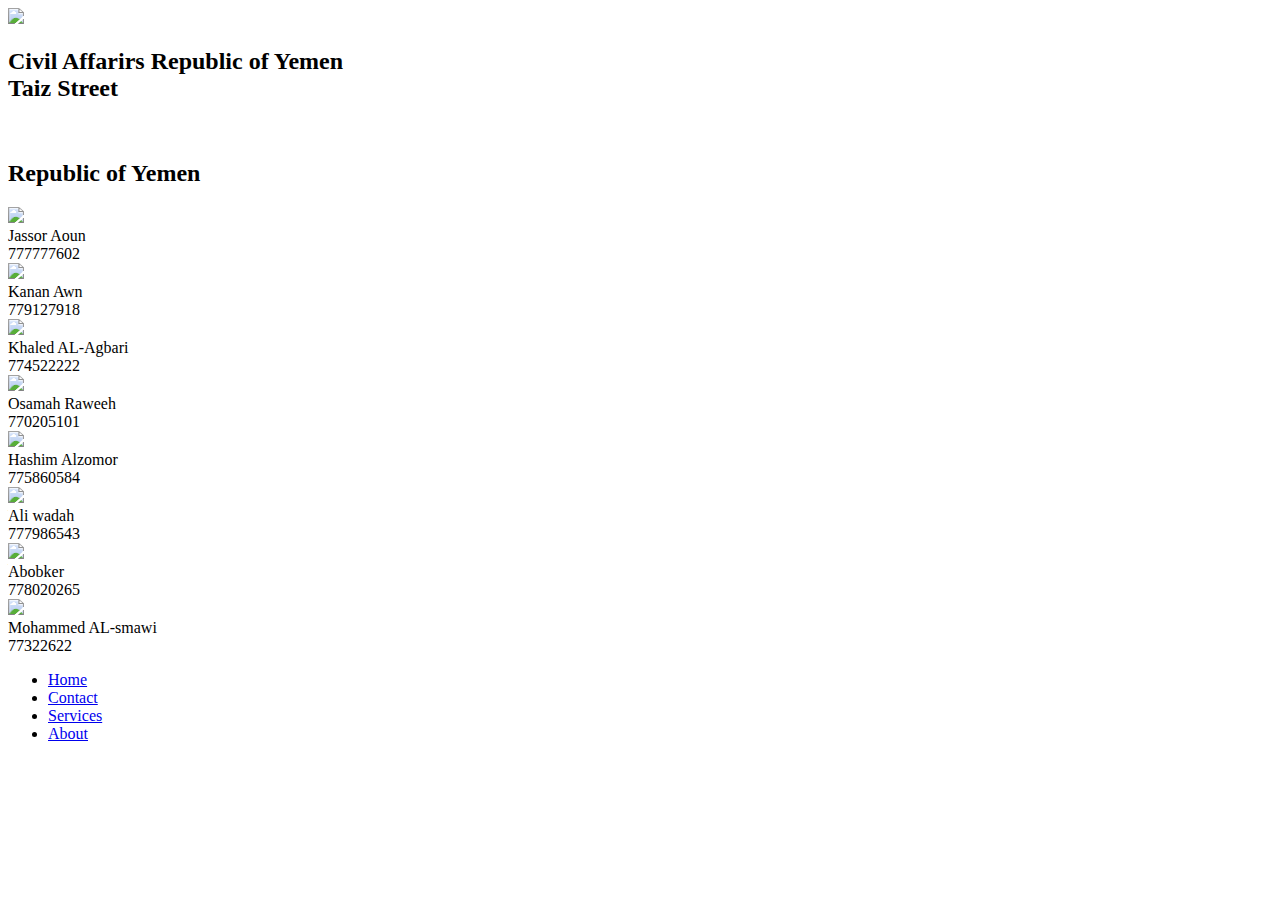
==== Index.html @ cc3936d4 "Add files via upload" ====
<!DOCTYPE html>
<html lang="en">
<head>
<link rel="stylesheet" href="../MY_project/Index style.css">
</head>
<body>
    
    <div1 class="Parent" >
<img src="..//MY_project/image/download.png">
<br>
<span>
   <h2> Civil Affarirs Republic of Yemen  <br> Taiz Street  </h2>
</span> <br>
<span><h2> Republic of Yemen</h2></span>

    
    <div >
        <img src="..//MY_project/image/images6.jpg">
        <br>
        <span>
          Jassor Aoun
        </span> <br>
        <span>777777602</span>
            </div>
<div>


<img src="..//MY_project/image/image 1.jpg">
<br>
<span>Kanan Awn</span> <br>
<span>779127918</span>
</div>


<div>
<img src="..//MY_project/image/images2.jpg">
<br>
<span>Khaled AL-Agbari</span> <br>
<span>774522222</span>
</div>



<div>
<img src="..//MY_project/image/images3.jpg">
<br>
<span>Osamah Raweeh</span> <br>
<span>770205101</span>
</div>
<div>
<img src="..//MY_project/image/image 4.jpg">
<br>
<span>Hashim Alzomor</span> <br>
<span>775860584</span>
</div>
<div>


<img src="..//MY_project/image/images5.jpg">
<br>
<span>Ali wadah</span> <br>
<span>777986543</span>
</div>
<div>


    <img src="..//MY_project/image/images8.jpg">
    <br>
    <span>Abobker</span> <br>
    <span>778020265</span>
</div>
    <div>
        <img src="..//MY_project/image/images7.jpg">
        <br>
        <span>Mohammed AL-smawi</span> <br>
        <span>77322622</span>
    </div>
<div  class="t">
<ul>
<li>   <a href="file:///C:/Users/G/Desktop/MY_project/Index.html">Home</a></li>
<li> <a href="file:///C:/Users/G/Desktop/MY_project/Index2.html"> Contact</a></li>
<li><a href="file:///C:/Users/G/Desktop/MY_project/Index3.html">Services</a></li>
<li><a href="file:///C:/Users/G/Desktop/MY_project/Index4.html">About</a></li>
</ul>
</div>
</body>
</html>
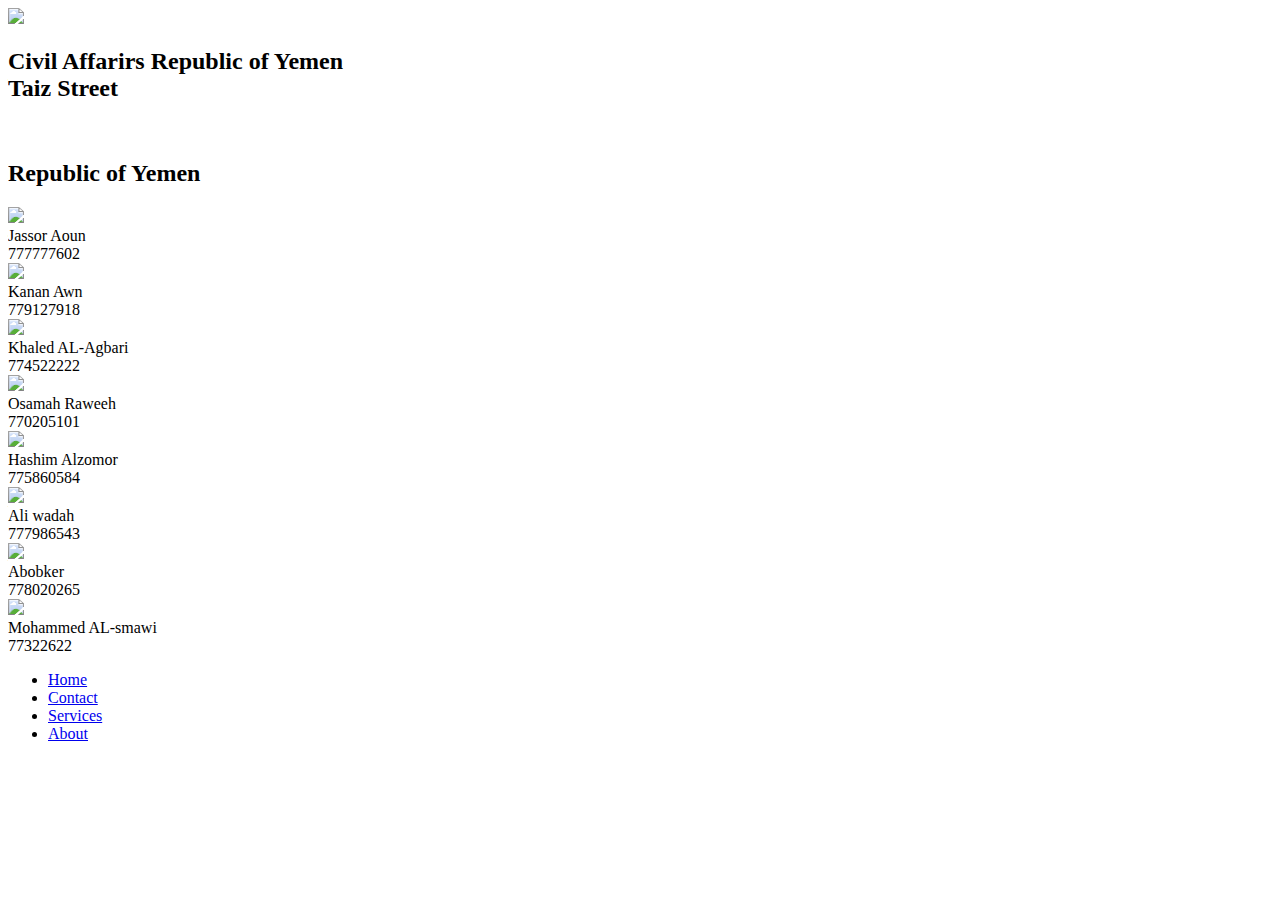
==== commit e73b6c8e: "hallo" ====
--- a/Index.html
+++ b/Index.html
@@ -1,87 +1,87 @@
-<!DOCTYPE html>
-<html lang="en">
-<head>
-<link rel="stylesheet" href="../MY_project/Index style.css">
-</head>
-<body>
-    
-    <div1 class="Parent" >
-<img src="..//MY_project/image/download.png">
-<br>
-<span>
-   <h2> Civil Affarirs Republic of Yemen  <br> Taiz Street  </h2>
-</span> <br>
-<span><h2> Republic of Yemen</h2></span>
-
-    
-    <div >
-        <img src="..//MY_project/image/images6.jpg">
-        <br>
-        <span>
-          Jassor Aoun
-        </span> <br>
-        <span>777777602</span>
-            </div>
-<div>
-
-
-<img src="..//MY_project/image/image 1.jpg">
-<br>
-<span>Kanan Awn</span> <br>
-<span>779127918</span>
-</div>
-
-
-<div>
-<img src="..//MY_project/image/images2.jpg">
-<br>
-<span>Khaled AL-Agbari</span> <br>
-<span>774522222</span>
-</div>
-
-
-
-<div>
-<img src="..//MY_project/image/images3.jpg">
-<br>
-<span>Osamah Raweeh</span> <br>
-<span>770205101</span>
-</div>
-<div>
-<img src="..//MY_project/image/image 4.jpg">
-<br>
-<span>Hashim Alzomor</span> <br>
-<span>775860584</span>
-</div>
-<div>
-
-
-<img src="..//MY_project/image/images5.jpg">
-<br>
-<span>Ali wadah</span> <br>
-<span>777986543</span>
-</div>
-<div>
-
-
-    <img src="..//MY_project/image/images8.jpg">
-    <br>
-    <span>Abobker</span> <br>
-    <span>778020265</span>
-</div>
-    <div>
-        <img src="..//MY_project/image/images7.jpg">
-        <br>
-        <span>Mohammed AL-smawi</span> <br>
-        <span>77322622</span>
-    </div>
-<div  class="t">
-<ul>
-<li>   <a href="file:///C:/Users/G/Desktop/MY_project/Index.html">Home</a></li>
-<li> <a href="file:///C:/Users/G/Desktop/MY_project/Index2.html"> Contact</a></li>
-<li><a href="file:///C:/Users/G/Desktop/MY_project/Index3.html">Services</a></li>
-<li><a href="file:///C:/Users/G/Desktop/MY_project/Index4.html">About</a></li>
-</ul>
-</div>
-</body>
+<!DOCTYPE html>
+<html lang="en">
+<head>
+<link rel="stylesheet" href="../MY_project/Index style.css">
+</head>
+<body>
+    
+    <div1 class="Parent" >
+<img src="..//MY_project/image/download.png">
+<br>
+<span>
+   <h2> Civil Affarirs Republic of Yemen  <br> Taiz Street  </h2>
+</span> <br>
+<span><h2> Republic of Yemen</h2></span>
+
+    
+    <div >
+        <img src="..//MY_project/image/images6.jpg">
+        <br>
+        <span>
+          Jassor Aoun
+        </span> <br>
+        <span>777777602</span>
+            </div>
+<div>
+
+
+<img src="..//MY_project/image/image 1.jpg">
+<br>
+<span>Kanan Awn</span> <br>
+<span>779127918</span>
+</div>
+
+
+<div>
+<img src="..//MY_project/image/images2.jpg">
+<br>
+<span>Khaled AL-Agbari</span> <br>
+<span>774522222</span>
+</div>
+
+
+
+<div>
+<img src="..//MY_project/image/images3.jpg">
+<br>
+<span>Osamah Raweeh</span> <br>
+<span>770205101</span>
+</div>
+<div>
+<img src="..//MY_project/image/image 4.jpg">
+<br>
+<span>Hashim Alzomor</span> <br>
+<span>775860584</span>
+</div>
+<div>
+
+
+<img src="..//MY_project/image/images5.jpg">
+<br>
+<span>Ali wadah</span> <br>
+<span>777986543</span>
+</div>
+<div>
+
+
+    <img src="..//MY_project/image/images8.jpg">
+    <br>
+    <span>Abobker</span> <br>
+    <span>778020265</span>
+</div>
+    <div>
+        <img src="..//MY_project/image/images7.jpg">
+        <br>
+        <span>Mohammed AL-smawi</span> <br>
+        <span>77322622</span>
+    </div>
+<div  class="t">
+<ul>
+<li>   <a href="file:///C:/Users/G/Desktop/MY_project/Index.html">Home</a></li>
+<li> <a href="file:///C:/Users/G/Desktop/MY_project/Index2.html"> Contact</a></li>
+<li><a href="file:///C:/Users/G/Desktop/MY_project/Index3.html">Services</a></li>
+<li><a href="file:///C:/Users/G/Desktop/MY_project/Index4.html">About</a></li>
+</ul>
+</div>
+</body>
 </html>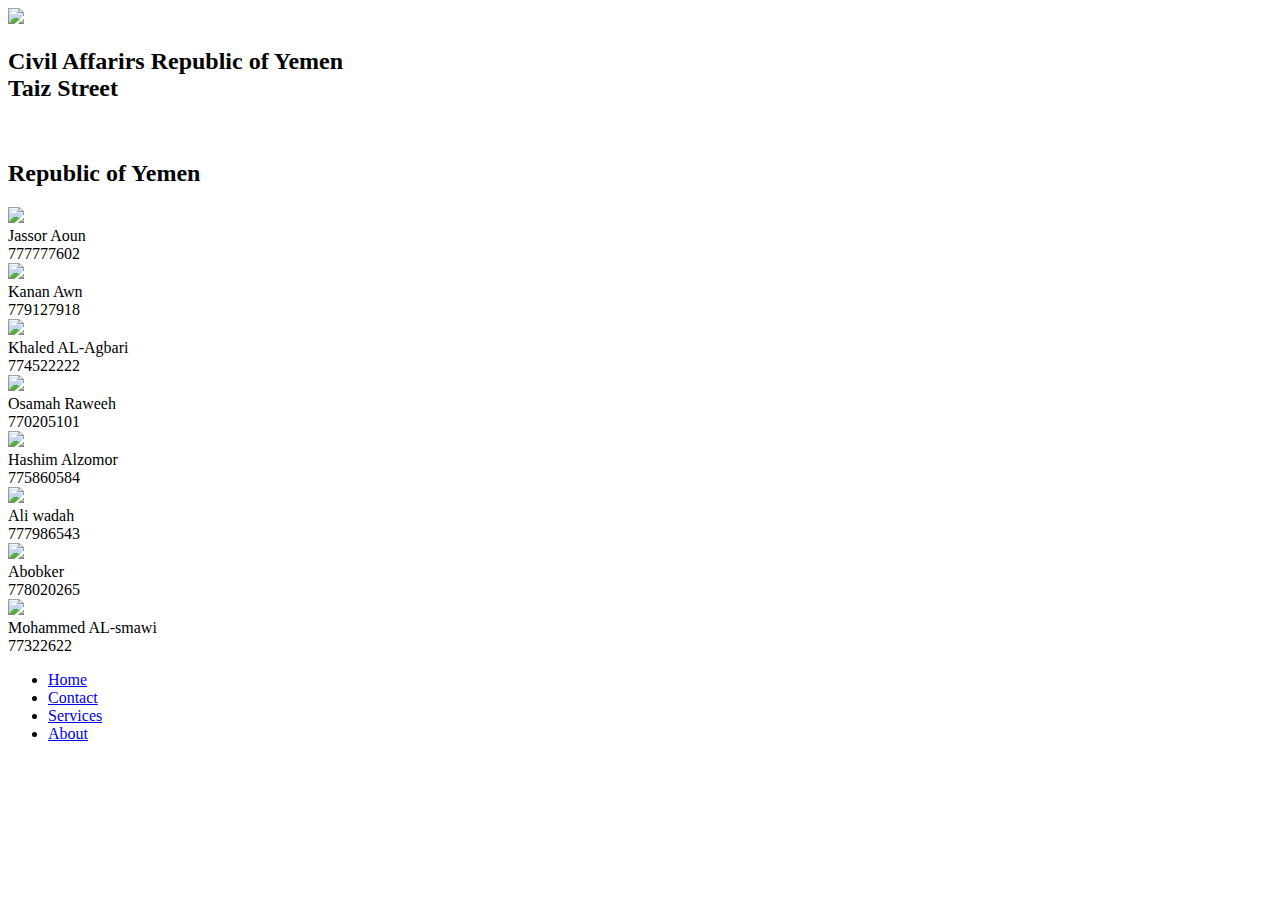
==== commit 4d53022c: "e" ====
--- a/Index.html
+++ b/Index.html
@@ -77,10 +77,10 @@
     </div>
 <div  class="t">
 <ul>
-<li>   <a href="file:///C:/Users/G/Desktop/MY_project/Index.html">Home</a></li>
-<li> <a href="file:///C:/Users/G/Desktop/MY_project/Index2.html"> Contact</a></li>
-<li><a href="file:///C:/Users/G/Desktop/MY_project/Index3.html">Services</a></li>
-<li><a href="file:///C:/Users/G/Desktop/MY_project/Index4.html">About</a></li>
+<li>   <a href="Index.html">Home</a></li>
+<li> <a href="page 2.html"> Contact</a></li>
+<li><a href="page 3.html">Services</a></li>
+<li><a href="page4.html">About</a></li>
 </ul>
 </div>
 </body>
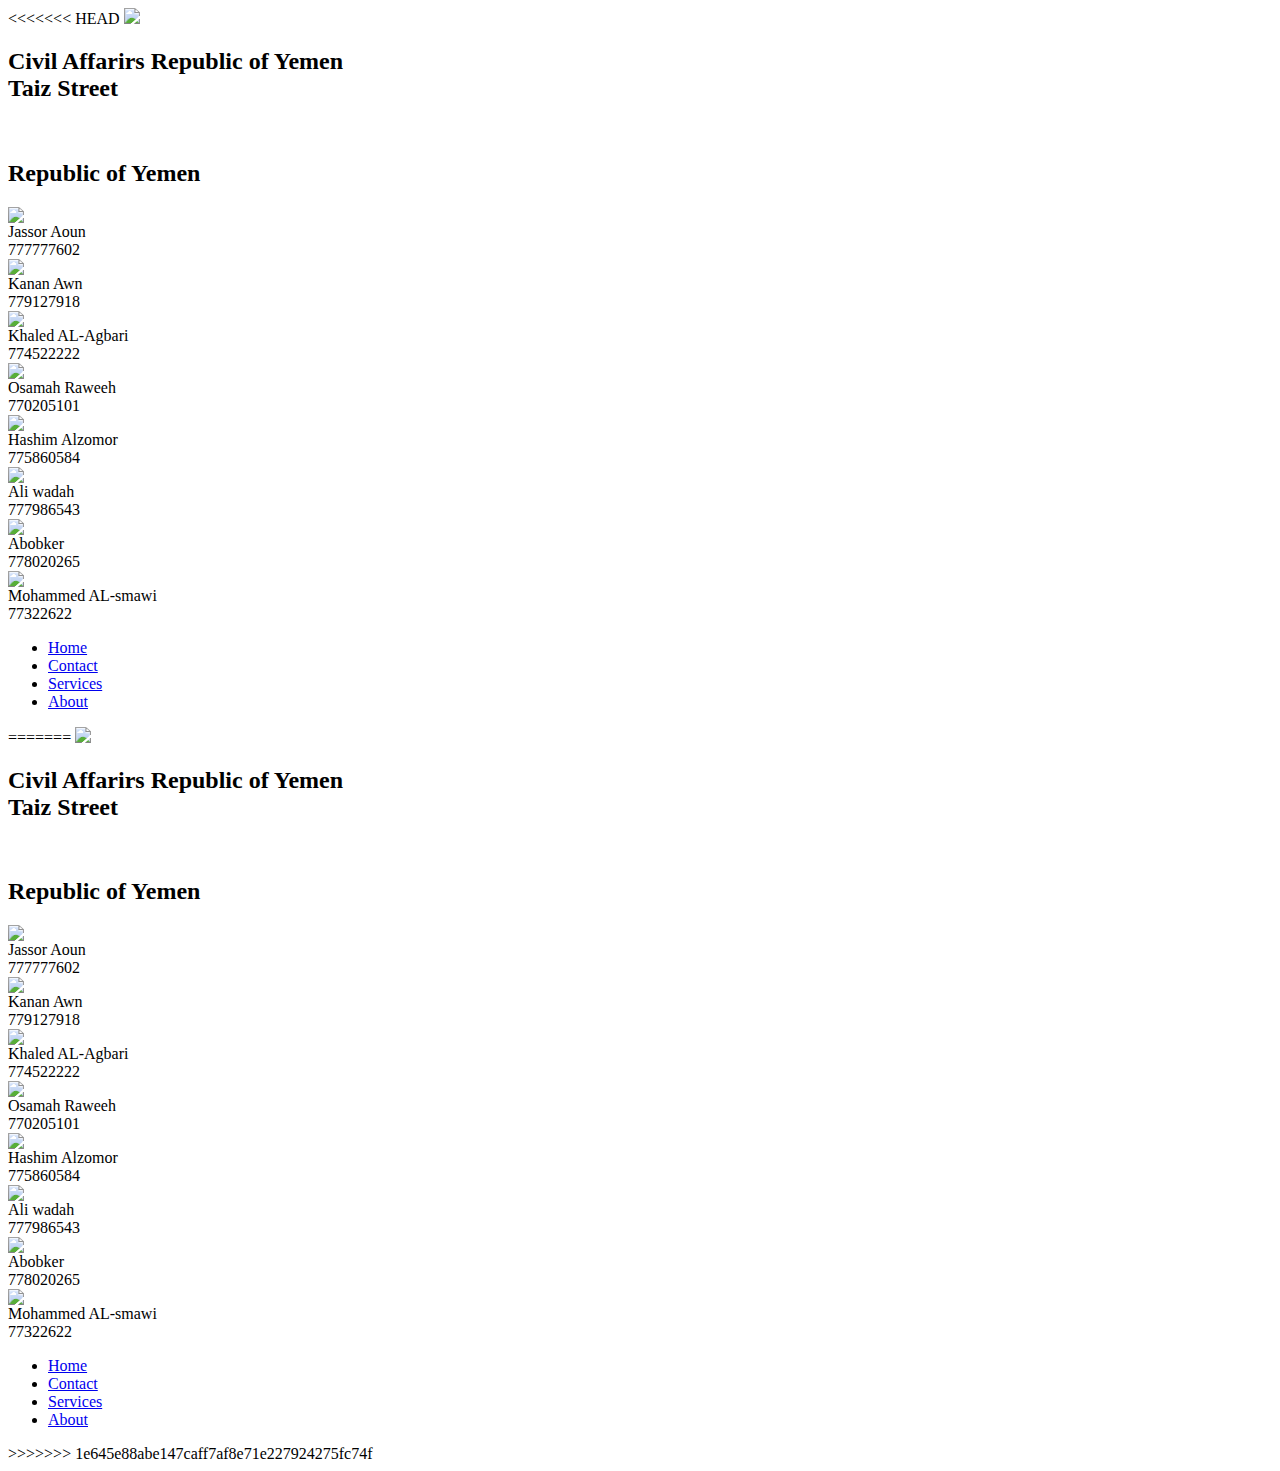
==== commit b7988e7a: "f" ====
--- a/Index.html
+++ b/Index.html
@@ -1,3 +1,4 @@
+<<<<<<< HEAD
 <!DOCTYPE html>
 <html lang="en">
 <head>
@@ -84,4 +85,92 @@
 </ul>
 </div>
 </body>
+=======
+<!DOCTYPE html>
+<html lang="en">
+<head>
+<link rel="stylesheet" href="../MY_project/Index style.css">
+</head>
+<body>
+    
+    <div1 class="Parent" >
+<img src="..//MY_project/image/download.png">
+<br>
+<span>
+   <h2> Civil Affarirs Republic of Yemen  <br> Taiz Street  </h2>
+</span> <br>
+<span><h2> Republic of Yemen</h2></span>
+
+    
+    <div >
+        <img src="..//MY_project/image/images6.jpg">
+        <br>
+        <span>
+          Jassor Aoun
+        </span> <br>
+        <span>777777602</span>
+            </div>
+<div>
+
+
+<img src="..//MY_project/image/image 1.jpg">
+<br>
+<span>Kanan Awn</span> <br>
+<span>779127918</span>
+</div>
+
+
+<div>
+<img src="..//MY_project/image/images2.jpg">
+<br>
+<span>Khaled AL-Agbari</span> <br>
+<span>774522222</span>
+</div>
+
+
+
+<div>
+<img src="..//MY_project/image/images3.jpg">
+<br>
+<span>Osamah Raweeh</span> <br>
+<span>770205101</span>
+</div>
+<div>
+<img src="..//MY_project/image/image 4.jpg">
+<br>
+<span>Hashim Alzomor</span> <br>
+<span>775860584</span>
+</div>
+<div>
+
+
+<img src="..//MY_project/image/images5.jpg">
+<br>
+<span>Ali wadah</span> <br>
+<span>777986543</span>
+</div>
+<div>
+
+
+    <img src="..//MY_project/image/images8.jpg">
+    <br>
+    <span>Abobker</span> <br>
+    <span>778020265</span>
+</div>
+    <div>
+        <img src="..//MY_project/image/images7.jpg">
+        <br>
+        <span>Mohammed AL-smawi</span> <br>
+        <span>77322622</span>
+    </div>
+<div  class="t">
+<ul>
+<li>   <a href="file:///C:/Users/G/Desktop/MY_project/Index.html">Home</a></li>
+<li> <a href="file:///C:/Users/G/Desktop/MY_project/Index2.html"> Contact</a></li>
+<li><a href="file:///C:/Users/G/Desktop/MY_project/Index3.html">Services</a></li>
+<li><a href="file:///C:/Users/G/Desktop/MY_project/Index4.html">About</a></li>
+</ul>
+</div>
+</body>
+>>>>>>> 1e645e88abe147caff7af8e71e227924275fc74f
 </html>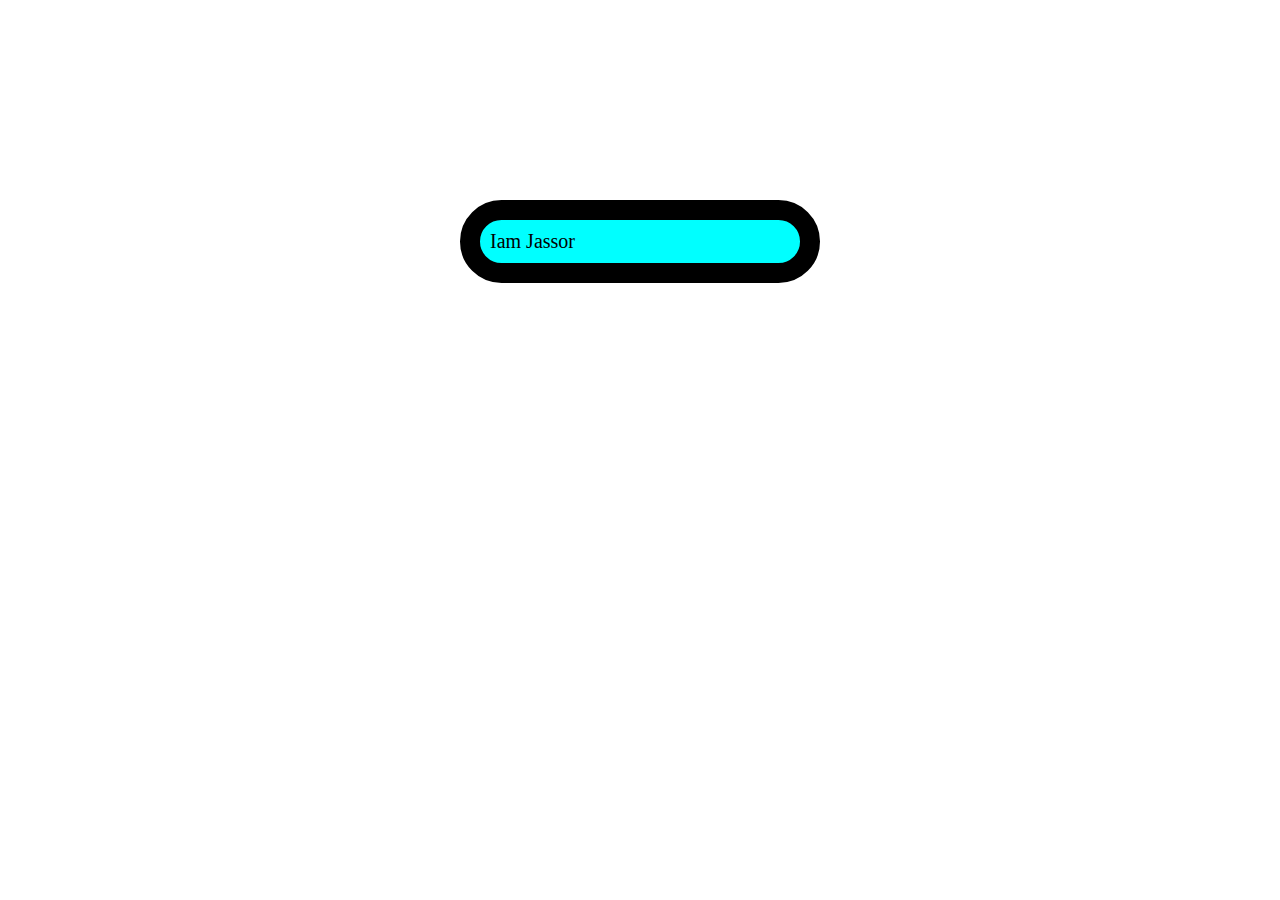
==== commit 725a7fac: "Add files via upload" ====
--- a/Index.html
+++ b/Index.html
@@ -1,176 +1,13 @@
-<<<<<<< HEAD
-<!DOCTYPE html>
-<html lang="en">
-<head>
-<link rel="stylesheet" href="../MY_project/Index style.css">
-</head>
-<body>
-    
-    <div1 class="Parent" >
-<img src="..//MY_project/image/download.png">
-<br>
-<span>
-   <h2> Civil Affarirs Republic of Yemen  <br> Taiz Street  </h2>
-</span> <br>
-<span><h2> Republic of Yemen</h2></span>
-
-    
-    <div >
-        <img src="..//MY_project/image/images6.jpg">
-        <br>
-        <span>
-          Jassor Aoun
-        </span> <br>
-        <span>777777602</span>
-            </div>
-<div>
-
-
-<img src="..//MY_project/image/image 1.jpg">
-<br>
-<span>Kanan Awn</span> <br>
-<span>779127918</span>
-</div>
-
-
-<div>
-<img src="..//MY_project/image/images2.jpg">
-<br>
-<span>Khaled AL-Agbari</span> <br>
-<span>774522222</span>
-</div>
-
-
-
-<div>
-<img src="..//MY_project/image/images3.jpg">
-<br>
-<span>Osamah Raweeh</span> <br>
-<span>770205101</span>
-</div>
-<div>
-<img src="..//MY_project/image/image 4.jpg">
-<br>
-<span>Hashim Alzomor</span> <br>
-<span>775860584</span>
-</div>
-<div>
-
-
-<img src="..//MY_project/image/images5.jpg">
-<br>
-<span>Ali wadah</span> <br>
-<span>777986543</span>
-</div>
-<div>
-
-
-    <img src="..//MY_project/image/images8.jpg">
-    <br>
-    <span>Abobker</span> <br>
-    <span>778020265</span>
-</div>
-    <div>
-        <img src="..//MY_project/image/images7.jpg">
-        <br>
-        <span>Mohammed AL-smawi</span> <br>
-        <span>77322622</span>
-    </div>
-<div  class="t">
-<ul>
-<li>   <a href="Index.html">Home</a></li>
-<li> <a href="page 2.html"> Contact</a></li>
-<li><a href="page 3.html">Services</a></li>
-<li><a href="page4.html">About</a></li>
-</ul>
-</div>
-</body>
-=======
-<!DOCTYPE html>
-<html lang="en">
-<head>
-<link rel="stylesheet" href="../MY_project/Index style.css">
-</head>
-<body>
-    
-    <div1 class="Parent" >
-<img src="..//MY_project/image/download.png">
-<br>
-<span>
-   <h2> Civil Affarirs Republic of Yemen  <br> Taiz Street  </h2>
-</span> <br>
-<span><h2> Republic of Yemen</h2></span>
-
-    
-    <div >
-        <img src="..//MY_project/image/images6.jpg">
-        <br>
-        <span>
-          Jassor Aoun
-        </span> <br>
-        <span>777777602</span>
-            </div>
-<div>
-
-
-<img src="..//MY_project/image/image 1.jpg">
-<br>
-<span>Kanan Awn</span> <br>
-<span>779127918</span>
-</div>
-
-
-<div>
-<img src="..//MY_project/image/images2.jpg">
-<br>
-<span>Khaled AL-Agbari</span> <br>
-<span>774522222</span>
-</div>
-
-
-
-<div>
-<img src="..//MY_project/image/images3.jpg">
-<br>
-<span>Osamah Raweeh</span> <br>
-<span>770205101</span>
-</div>
-<div>
-<img src="..//MY_project/image/image 4.jpg">
-<br>
-<span>Hashim Alzomor</span> <br>
-<span>775860584</span>
-</div>
-<div>
-
-
-<img src="..//MY_project/image/images5.jpg">
-<br>
-<span>Ali wadah</span> <br>
-<span>777986543</span>
-</div>
-<div>
-
-
-    <img src="..//MY_project/image/images8.jpg">
-    <br>
-    <span>Abobker</span> <br>
-    <span>778020265</span>
-</div>
-    <div>
-        <img src="..//MY_project/image/images7.jpg">
-        <br>
-        <span>Mohammed AL-smawi</span> <br>
-        <span>77322622</span>
-    </div>
-<div  class="t">
-<ul>
-<li>   <a href="file:///C:/Users/G/Desktop/MY_project/Index.html">Home</a></li>
-<li> <a href="file:///C:/Users/G/Desktop/MY_project/Index2.html"> Contact</a></li>
-<li><a href="file:///C:/Users/G/Desktop/MY_project/Index3.html">Services</a></li>
-<li><a href="file:///C:/Users/G/Desktop/MY_project/Index4.html">About</a></li>
-</ul>
-</div>
-</body>
->>>>>>> 1e645e88abe147caff7af8e71e227924275fc74f
+<!DOCTYPE html>
+<html lang="en">
+<head>
+    <meta charset="UTF-8">
+    <meta http-equiv="X-UA-Compatible" content="IE=edge">
+    <meta name="viewport" content="width=device-width, initial-scale=1.0">
+    <title>Document</title> 
+    <link rel="stylesheet" href="css.css">
+</head>
+<body id="a" >
+    <script src="java.js"></script>
+</body>
 </html>--- a/css.css
+++ b/css.css
@@ -0,0 +1,11 @@
+p{
+font-size: 20px;
+border-radius: 50px;
+border: 20px black solid;
+padding: 10px;
+width: 300px;
+margin-left: auto;
+margin-right: auto; 
+margin-top: 200px;
+background-color: aqua;
+}